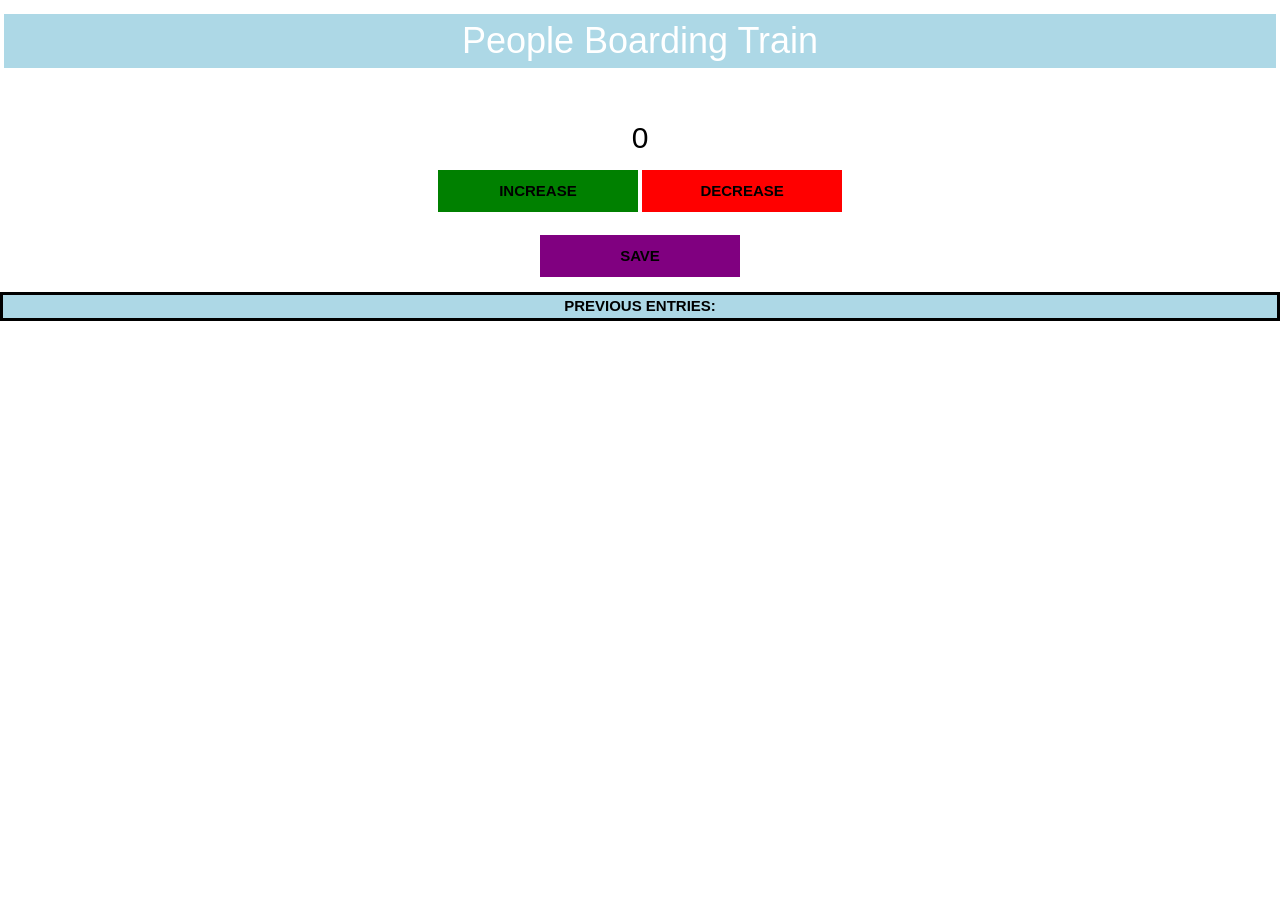
==== Train counter/index.html @ 96fe6069 "A lot of changes" ====
<!DOCTYPE html>
<html>
    <head>
        <link rel="stylesheet" href="index.css">
        <link rel="stylesheet" href="https://www.w3schools.com/w3css/4/w3.css">
    </head>
    <body>
        <h1>People Boarding Train</h1>
        <br>
            <h2 id="count-el">0</h2>            
            <!-- <input type="range" id="incremented" value="0" min="0" max="250" oninput="this.nextElementSibling.value=this.value">
            <output id="pushput">0</output><br> -->
            <button id="increment-btn" onclick="increase()">INCREASE</button>
            <button id="minus-btn" onclick="decrease()">DECREASE</button>
            <br>
            <br>
            <button id="save-btn" onclick="save()">SAVE</button>
            <p id="save-el">PREVIOUS ENTRIES:</p>
        <script src="index.js"></script>
    </body>
</html>
---- Train counter/index.css ----
body {
    background-image: url(https://images.unsplash.com/photo-1588127727253-e5f2faf4f541?ixlib=rb-4.0.3&ixid=MnwxMjA3fDB8MHxzZWFyY2h8NHx8dHJhaW4lMjB0cmFja3N8ZW58MHx8MHx8&auto=format&fit=crop&w=800&q=60);
    background-size: cover;
    background-repeat: no-repeat;
    font-family:fantasy;
    font-weight: bold;
    text-align: center;
    height: 100vh;
}

h1 {
    margin-top: 10px;
    margin-bottom: 10px;
    border: solid 4px;
    background: lightblue;
    color: white;
}

h2 {
    border: none;
}

button {
   border: none;
   padding-top: 10px;
   padding-bottom: 10px;
   color: black;
   font-weight: bold;
   width: 200px;
   margin-top: 5px;
   margin-bottom: 5px;
}

#increment-btn {
    background: green;
}

#increment-btn:hover {
    background: rgb(9, 152, 9);
}

#save-btn {
    background: purple;
}

#save-btn:hover {
    background: rgb(152, 5, 152);
}

#minus-btn {
    background: red;
}

#minus-btn:hover {
    background: rgb(255, 63, 63);
}

#save-el {
    border: solid black 3px;
    background: lightblue;
}
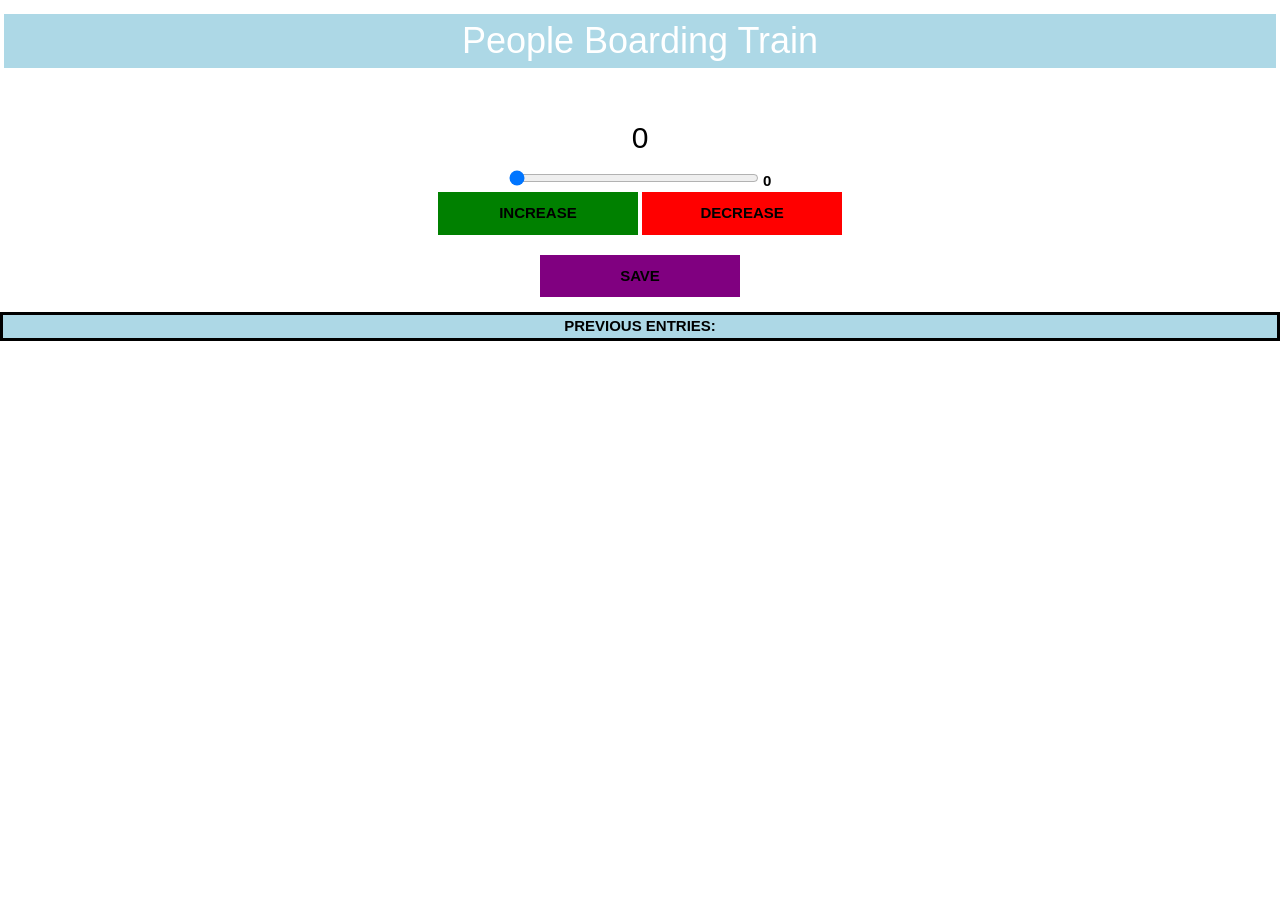
==== commit 1e1e607a: "calendar created" ====
--- a/Train counter/index.html
+++ b/Train counter/index.html
@@ -8,13 +8,12 @@
         <h1>People Boarding Train</h1>
         <br>
             <h2 id="count-el">0</h2>            
-            <!-- <input type="range" id="incremented" value="0" min="0" max="250" oninput="this.nextElementSibling.value=this.value">
-            <output id="pushput">0</output><br> -->
+            <input type="range" id="increment" name="increment" value="1" min="1" max="250" style="width: 250px;" oninput="this.nextElementSibling.innerText=this.value">
+            <output id="pushput" name="pushput">0</output><br>
             <button id="increment-btn" onclick="increase()">INCREASE</button>
             <button id="minus-btn" onclick="decrease()">DECREASE</button>
             <br>
-            <br>
-            <button id="save-btn" onclick="save()">SAVE</button>
+            <button id="save-btn" style="margin-top: 20px;" onclick="save()">SAVE</button>
             <p id="save-el">PREVIOUS ENTRIES:</p>
         <script src="index.js"></script>
     </body>
